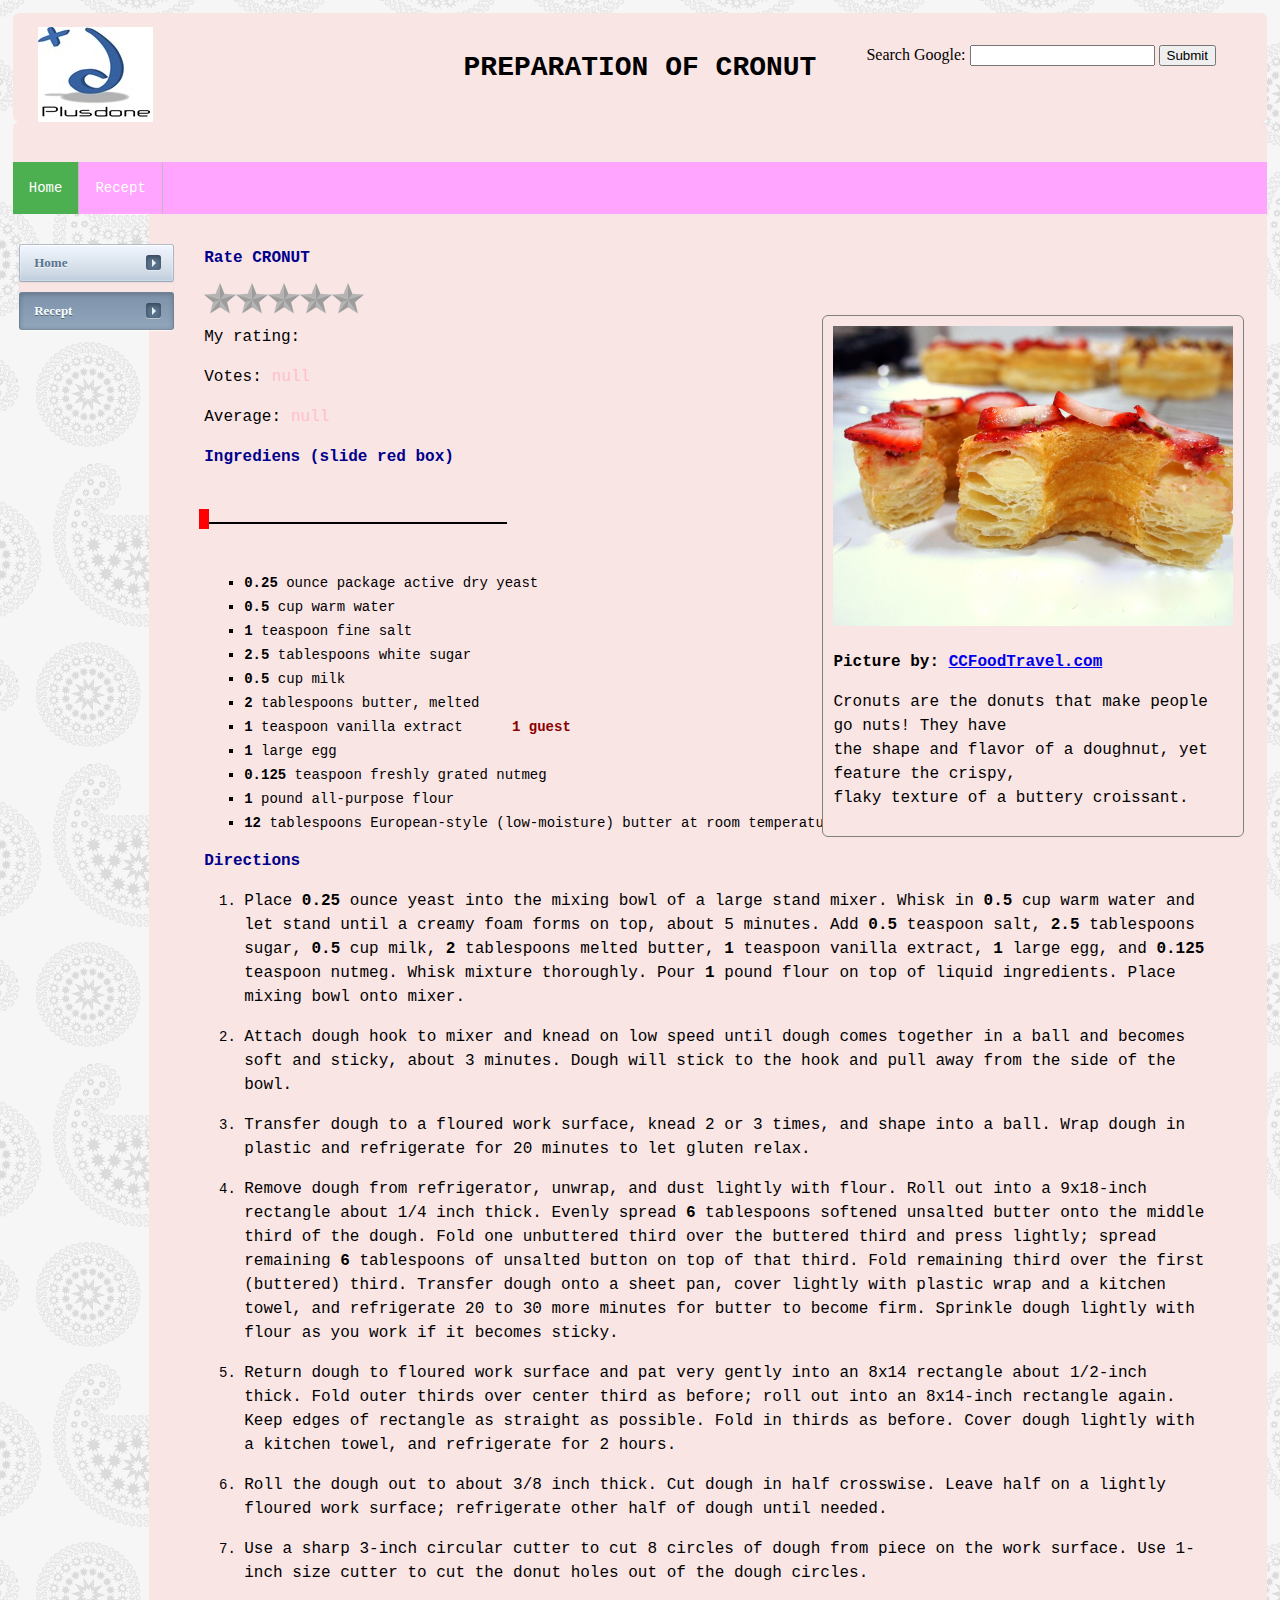
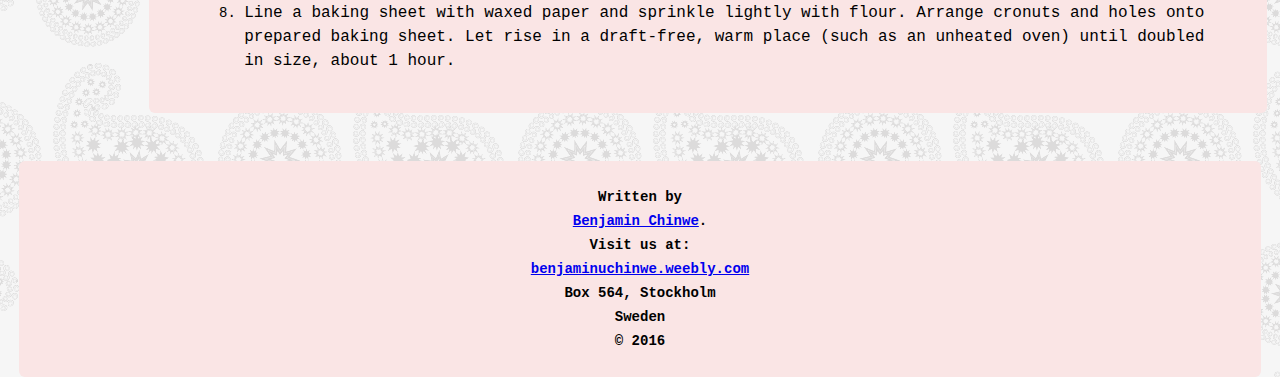
==== html/recept.html @ 6e2b6fce "Update" ====
<!DOCTYPE html>
<html lang="en">
<head>
    <link rel="stylesheet" href="../style/receptStyle.css">
    <meta http-equiv="Content-Type" content="text/html;charset=utf-8"/>
    <script type="text/javascript" src="../jquery-2.1.1.js"></script>
    <script src="https://ajax.googleapis.com/ajax/libs/jquery/1.12.0/jquery.min.js"></script>
    <title>PREPARATION OF CRONUT</title>
</head>
<body>
<header>
    <div id="header1">
        <a href="../index.html"><img style="position: absolute; margin: 0% 5px 5px 0px; top: 3%; left: 3%;"
                                     src="../img/plusdone.jpg" alt="company logo"/>
        </a>

        <h1><strong style="color: #000;">PREPARATION OF CRONUT</strong></h1>
    </div>

    <form style="right: 5%; position:absolute; top: 5%;">
        Search Google:
        <input type="search" name="googlesearch">
        <input type="Submit">
    </form>

    <div>
        <nav class="navigation">
            <ul class="navig">
                <li class="naList"><a class="active" href="../index.html">Home</a></li>
                <li class="naList"><a href="recept.html">Recept</a></li>
            </ul>
        </nav>
    </div>
</header>

<main>
    <figure>
        <br>

        <div class="para">
            <img
                 src="../img/Cronut.jpg" alt="cronut image" width="400" height="300">
            <p><b>Picture by: <a href="http://ccfoodtravel.com/">
            CCFoodTravel.com</a></b></p>

            <p>
                Cronuts are the donuts that make people go nuts! They have <br>
                the shape and flavor of a doughnut, yet feature the crispy, <br>
                flaky texture of a buttery croissant. </p></div>
        <h2><b>Rate CRONUT</b></h2>

        <form class="ratingForm" id="cronutForm">
            <input class="stars" type="radio" id="star1" name="rating" value="1"/><label for="star1"
                                                                                         title="Meh!"></label>
            <input class="stars" type="radio" id="star2" name="rating" value="2"/><label for="star2"
                                                                                         title="Kinda ok"></label>
            <input class="stars" type="radio" id="star3" name="rating" value="3"/><label for="star3"
                                                                                         title="Yeah sure"></label>
            <input class="stars" type="radio" id="star4" name="rating" value="4"/><label for="star4"
                                                                                         title="Pretty good"></label>
            <input class="stars" type="radio" id="star5" name="rating" value="5"/><label for="star5"
                                                                                         title="Cronut rocks!"></label>
        </form>
        <p class="ratingForm">My rating: <span id="myRating"></span></p>

        <p class="ratingForm">Votes: <span id="votes"></span></p>

        <p class="ratingForm">Average: <span id="average"></span></p>
    </figure>


    <figure class="du">
        <h3>Ingrediens (slide red box)</h3>

        <form class="test-result" id="test-result"><b>1 guest</b></form>
        <br>

        <form class="range-slider" id="range-slider-1">
            <span></span>
        </form>
        <br><br>
        <ul class="ing">
            <li ><b id="yeast">0.25 </b> ounce package active dry yeast</li>
            <li ><b id="water">0.5</b> cup warm water</li>
            <li ><b id="salt">1</b> teaspoon fine salt</li>
            <li ><b id="sugar">2.5</b> tablespoons white sugar</li>
            <li ><b id="milk">0.5</b> cup milk</li>
            <li ><b id="butter">2</b> tablespoons butter, melted</li>
            <li ><b id="vanilla">1</b> teaspoon vanilla extract</li>
            <li ><b id="egg">1</b> large egg</li>
            <li ><b id="nutmeg">0.125</b> teaspoon freshly grated nutmeg</li>
            <li ><b id="flour">1</b> pound all-purpose flour</li>
            <li ><b id="euButter">12</b> tablespoons European-style (low-moisture) butter at room
                temperature,
                divided
            </li>
        </ul>

        <h2><b>Directions</b></h2>
        <ol type="1">
            <li>
                <p>Place <strong id="yeast2">0.25 </strong> ounce yeast into the mixing bowl of a large stand mixer.
                    Whisk in
                    <strong id="water2">0.5</strong> cup warm water and let stand until a creamy foam forms on top,
                    about 5 minutes.
                    Add <strong id="salt2">0.5</strong> teaspoon salt, <strong id="sugar2">2.5</strong> tablespoons
                    sugar,
                    <strong id="milk2">0.5</strong> cup milk, <strong id="butter2">2</strong> tablespoons melted butter,
                    <strong id="vanilla2">1</strong> teaspoon vanilla extract, <strong id="egg2">1</strong> large egg,
                    and
                    <strong id="nutmeg2">0.125</strong> teaspoon nutmeg. Whisk mixture thoroughly.
                    Pour <strong id="flour2">1</strong> pound flour on top of liquid ingredients. Place mixing bowl onto
                    mixer.</p>
            </li>
            <li>
                <p>Attach dough hook to mixer and knead on low speed until dough comes together in a ball and becomes
                    soft and sticky, about 3 minutes. Dough will stick to the hook and pull away from the side of the
                    bowl.</p>
            </li>
            <li>
                <p>Transfer dough to a floured work surface, knead 2 or 3 times, and shape into a ball. Wrap dough in
                    plastic and refrigerate for 20 minutes to let gluten relax.</p>
            </li>
            <li>
                <p>Remove dough from refrigerator, unwrap, and dust lightly with flour. Roll out into a 9x18-inch
                    rectangle about 1/4 inch thick. Evenly spread <strong id="euButter2">6</strong> tablespoons softened
                    unsalted butter onto the middle third of the dough. Fold one unbuttered third over the buttered
                    third and press lightly; spread
                    remaining <strong id="euButter3">6</strong> tablespoons of unsalted button on top of that third.
                    Fold remaining third over the first
                    (buttered) third. Transfer dough onto a sheet pan, cover lightly with plastic wrap and a kitchen
                    towel, and refrigerate 20 to 30 more minutes for butter to become firm. Sprinkle dough lightly
                    with flour as you work if it becomes sticky.</p>
            </li>
            <li>
                <p>Return dough to floured work surface and pat very gently into an 8x14 rectangle about 1/2-inch
                    thick. Fold outer thirds over center third as before; roll out into an 8x14-inch rectangle again.
                    Keep edges of rectangle as straight as possible. Fold in thirds as before. Cover dough lightly
                    with a kitchen towel, and refrigerate for 2 hours.</p>
            </li>
            <li>
                <p>Roll the dough out to about 3/8 inch thick. Cut dough in half crosswise. Leave half on a lightly
                    floured work surface; refrigerate other half of dough until needed.</p>
            </li>
            <li>
                <p>Use a sharp 3-inch circular cutter to cut 8 circles of dough from piece on the work surface.
                    Use 1-inch size cutter to cut the donut holes out of the dough circles.</p>
            </li>
            <li>
                <p>Line a baking sheet with waxed paper and sprinkle lightly with flour. Arrange cronuts and holes
                    onto prepared baking sheet. Let rise in a draft-free, warm place (such as an unheated oven)
                    until doubled in size, about 1 hour.</p>
            </li>
        </ol>
    </figure>

</main>


<aside>
    <nav class="side-nav">
        <a href="../index.html" class="side-nav-button">Home</a>
        <a href="recept.html" class="side-nav-button active">Recept</a>
    </nav>
</aside>

<footer>
    <div>
        <strong>
            Written by<br>
            <a href="mailto:chinwe@kth.se">Benjamin Chinwe</a>.<br>
            Visit us at:<br>
            <a href="http://benjaminuchinwe.weebly.com/">benjaminuchinwe.weebly.com</a><br>
            Box 564, Stockholm<br>
            Sweden<br>
            &copy; 2016
        </strong>
    </div>
</footer>
<script src="../script/receptScript.js"></script>
</body>
</html>
---- style/receptStyle.css ----
body {
    margin: 0;
    padding: 0;
    height: 100%;
    background: #E7DCE8 url("../img/background.jpg");
}

nav.navigation {
    position: absolute;
    top: 18%;
    width: 98%;
    left: 1%;
    z-index: 100;
}

h2 {
    color: darkblue;
    text-align: left;
    font-size: 16px;
}
h3{
    color: darkblue;
    text-align: left;
    font-size: 16px;
}
p {
    font-size: 16px;
    text-align: left;
    color: black;
}

figure.img {
    float: inherit;
    border: 1px dotted black;
    margin: 5px 0 0 0;
    width: 100%;
    height: auto;
    position: relative;
}

.navig {
    list-style-type: none;
    margin: 0;
    padding: 0;
    overflow: hidden;
    background-color: #ffa5ff;
}

.naList {
    float: left;
    border-right: 1px solid #bbb;
}

.naList a {
    display: block;
    color: white;
    text-align: center;
    padding: 14px 16px;
    text-decoration: none;
}

li a:hover:not(.active) {
    background-color: #111;
}

.active {
    background-color: #4CAF50;
}

.rating {
    unicode-bidi: bidi-override;
    direction: ltr;
}
.rating > span {
    display: inline-block;
    position: relative;
    width: 1.1em;
}
.rating > span:hover:before,
.rating > span:hover ~ span:before {
    content: "\2605";
    position: inherit;
}

nav {
    display: block;
}

.side-nav {
    width: 155px;
    margin: 5px auto;
    padding: 0px;
    background: #FAE5E5 url("../img/green_leaves_PNG3675.png");
    border-radius: 5px;
    -webkit-box-shadow: inset 0 1px 1px rgba(0, 0, 0, 0.25), 0 1px rgba(255, 255, 255, 0.5);
    box-shadow: inset 0 1px 1px rgba(0, 0, 0, 0.25), 0 1px rgba(255, 255, 255, 0.5);
    float: left;
    position: absolute;
    top: 26.5%;
    left: 1.5%;
}

.side-nav-button, .side-nav:active .active {
    display: block;
    position: relative;
    height: 36px;
    line-height: 36px;
    margin-bottom: 10px;
    padding: 0 14px;
    font-size: 13px;
    font-weight: bold;
    color: #597490;
    text-decoration: none;
    text-shadow: 0 1px rgba(255, 255, 255, 0.8);
    background: #d8e6f4;
    background-clip: padding-box;
    border: 1px solid;
    border-color: #b2bcc8 #acb6c0 #97abba;
    border-radius: 3px;
    background-image: -webkit-linear-gradient(top, #f1f6ff, #d3dde7 70%, #bfcddc);
    background-image: -moz-linear-gradient(top, #f1f6ff, #d3dde7 70%, #bfcddc);
    background-image: -o-linear-gradient(top, #f1f6ff, #d3dde7 70%, #bfcddc);
    background-image: linear-gradient(to bottom, #f1f6ff, #d3dde7 70%, #bfcddc);
    -webkit-box-shadow: inset 0 1px white, inset 0 0 0 1px rgba(255, 255, 255, 0.25), 0 1px 1px rgba(0, 0, 0, 0.06);
    box-shadow: inset 0 1px white, inset 0 0 0 1px rgba(255, 255, 255, 0.25), 0 1px 1px rgba(0, 0, 0, 0.06);
}

.side-nav-button:before, .side-nav-button:after {
    content: '';
    position: absolute;
}

.side-nav-button:before {
    top: 10px;
    right: 12px;
    width: 15px;
    height: 15px;
    background: #59718a;
    border-radius: 3px;
    -webkit-box-shadow: inset 0 2px 4px rgba(0, 0, 0, 0.4), 0 1px rgba(255, 255, 255, 0.4);
    box-shadow: inset 0 2px 4px rgba(0, 0, 0, 0.4), 0 1px rgba(255, 255, 255, 0.4);
}

.side-nav-button:after {
    top: 14px;
    right: 13px;
    border: 4px solid transparent;
    border-left: 4px solid #ecf1f7;
}

.side-nav-button:hover, .side-nav-button.active, .side-nav-button.active, .side-nav-button.active:active {
    color: #f6fdff;
    text-shadow: 0 1px rgba(0, 0, 0, 0.4);
    background-clip: border-box;
}

.side-nav-button:hover {
    background: #99abb9;
    border-color: #718190;
    background-image: -webkit-linear-gradient(top, #99abb9, #7e93a8);
    background-image: -moz-linear-gradient(top, #99abb9, #7e93a8);
    background-image: -o-linear-gradient(top, #99abb9, #7e93a8);
    background-image: linear-gradient(to bottom, #99abb9, #7e93a8);
    -webkit-box-shadow: inset 0 1px rgba(255, 255, 255, 0.3), inset 0 0 0 1px rgba(255, 255, 255, 0.15), 0 1px rgba(255, 255, 255, 0.3);
    box-shadow: inset 0 1px rgba(255, 255, 255, 0.3), inset 0 0 0 1px rgba(255, 255, 255, 0.15), 0 1px rgba(255, 255, 255, 0.3);
}

.side-nav-button:active, .side-nav-button.active, .side-nav-button.active:active {
    background: #7d91a9;
    border-color: #708191 #6d8295 #7b8c9e;
    background-image: -webkit-linear-gradient(top, #7d91a9, #92a7bc);
    background-image: -moz-linear-gradient(top, #7d91a9, #92a7bc);
    background-image: -o-linear-gradient(top, #7d91a9, #92a7bc);
    background-image: linear-gradient(to bottom, #7d91a9, #92a7bc);
    -webkit-box-shadow: inset 0 1px 5px rgba(0, 0, 0, 0.2), 0 1px rgba(255, 255, 255, 0.4);
    box-shadow: inset 0 1px 5px rgba(0, 0, 0, 0.2), 0 1px rgba(255, 255, 255, 0.4);
}

.side-nav-button:last-child {
    margin-bottom: 0;
}

div {
    background: #FAE5E5 url("../img/green_leaves_PNG3675.png");
    background-size: cover;
    border-radius: 6px;
    color: black;
    display: block;
    font: 14px/24px "Source Code Pro", Inconsolata, "Comic Sans MS", Terminal, "Lucida Console", Courier;
    padding: 24px 15px;
    text-align: center;
    height: auto;
    width: auto;

}
main{
    background: #FAE5E5 url("../img/green_leaves_PNG3675.png");
    background-size: cover;
    border-radius: 6px;
    color: black;
    display: block;
    font: 14px/24px "Source Code Pro", Inconsolata, "Comic Sans MS", Terminal, "Lucida Console", Courier;
    padding: 24px 15px;

    float: right;
    width: 85%;
    margin: 0 1% 24px 1%;
}
header {
    margin: 1% 1% 0px 1%;
}

aside,
footer {
    margin: 0 1.5% 24px 1.5%;
}

section {
    float: right;
    width: 41%;
    margin: 0 1% 24px 1%;
}

aside {
    float: left;
    width: 110px;
    left: 3%;
}

footer {
    clear: both;
    margin-bottom: 0;
}


.range-slider {
    width:300px;
    height:20px;
    margin:0 auto 1em;
    position:relative;
    float: left;
    cursor:e-resize;
}
.range-slider:before {
    content:"";
    display:block;
    position:absolute;
    top:13px;
    left:0;
    width:100%;
    height:2px;
    background-color:black;
    margin: 0% 1% 10px 1%;
}
.range-slider span {
    display:block;
    height:inherit;
    position:relative;
    z-index:2;
    background-color:red;
    cursor:inherit;
}

/* Test result */
.test-result {
    position:absolute;
    top:80%;
    left:40%;
    line-height:1;
    color: darkred;
}


.ratingForm {
    display: flex;
    align-items: center;
    margin-top: 10px;
    font-size: 16px;
}
.stars {
    display: none;
}

input[type=radio] + label {
    display:inline-block;
    width: 32px;
    height: 32px;
    background: url(../img/star_grey.png) left center no-repeat;
}
.ratingForm img {
    width: 30px;
    height: 30px;
}
.ratingForm span {
    color: pink;
    margin-left: 10px;
}
ul.ing {
    list-style: square outside;
}

.CronutImg{
    position: absolute;
    top: 35%;
    left:15%;
    margin: 0px 10px 10px 0px;
    display: block;
    width: 450px;
    padding: 10px;
    border: 1px solid gray;
}
.para{
    position: absolute;
    top: 35%;
    right:2%;
    margin: 0px 10px 10px 0px;
    display: block;
    width: 400px;
    padding: 10px;
    border: 1px solid gray;
}
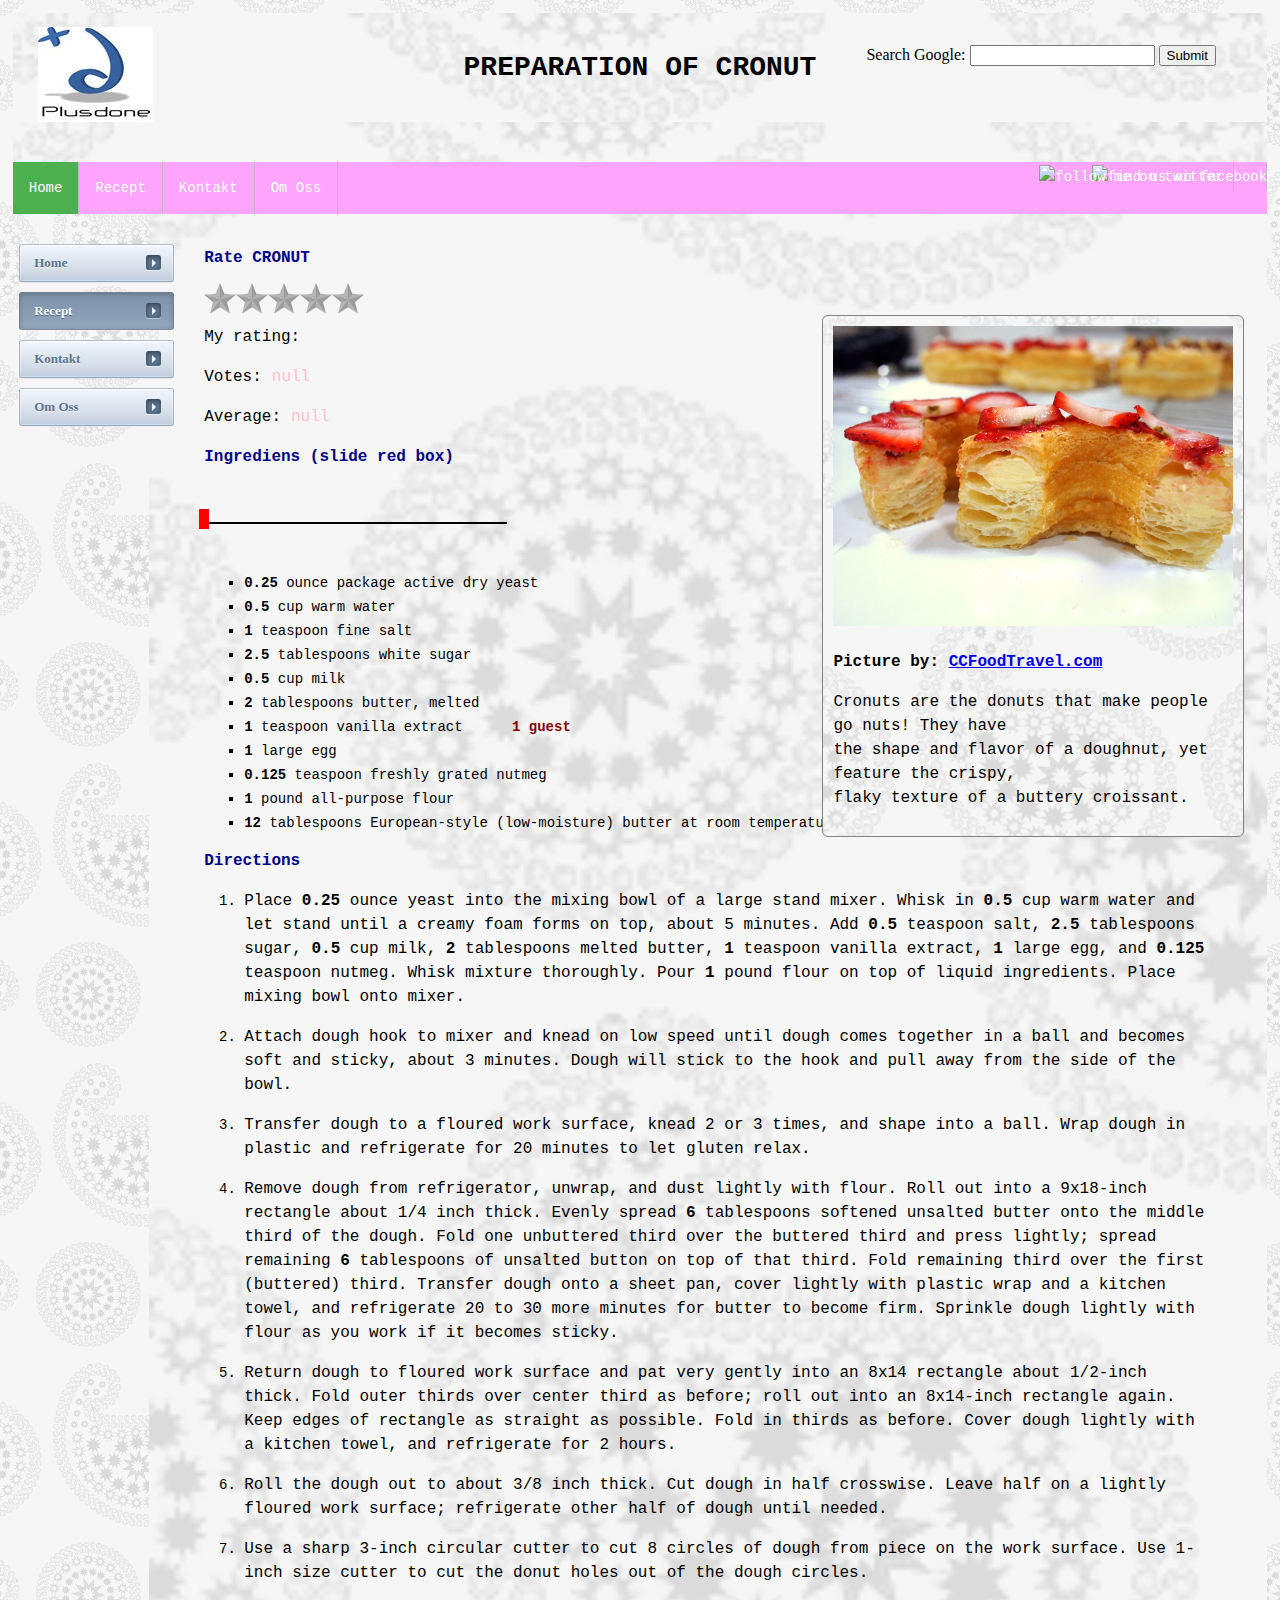
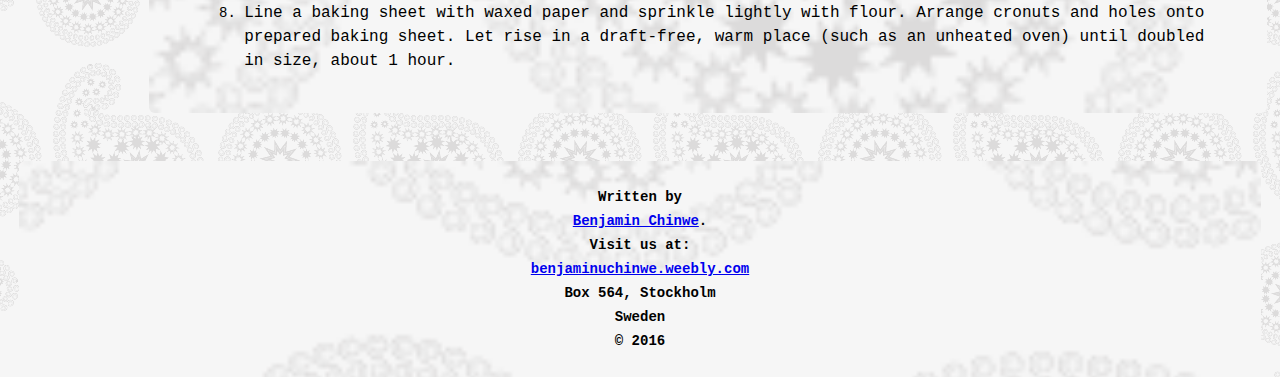
==== commit 1b7b3738: "update" ====
--- a/html/recept.html
+++ b/html/recept.html
@@ -28,6 +28,18 @@
             <ul class="navig">
                 <li class="naList"><a class="active" href="../index.html">Home</a></li>
                 <li class="naList"><a href="recept.html">Recept</a></li>
+                <li class="naList"><a href="html/kontakt.html">Kontakt</a></li>
+                <li class="naList"><a href="html/about.html">Om Oss</a></li>
+                <li style="float:right;list-style-type:none;" class="naList">
+                    <a target="_blank" title="find us on Facebook"
+                       href="http://www.facebook.com/Cronuts-479844365427644"><img
+                            alt="find us on facebook" src="img/facebook-c_130x50.png"
+                            style="position: absolute; right: 0; top: 6%"
+                            border=0></a></li>
+                <li style="float:right;list-style-type:none;" class="naList">
+                    <a target="_blank" title="follow me on twitter" href="http://www.twitter.com/search?q=%23CRONUT"><img
+                            alt="follow me on twitter" src="img/twitter-b_40x40.png" style="position: absolute; right: 3.5%; top: 6%"
+                            border=0></a></li>
             </ul>
         </nav>
     </div>
@@ -161,6 +173,8 @@
     <nav class="side-nav">
         <a href="../index.html" class="side-nav-button">Home</a>
         <a href="recept.html" class="side-nav-button active">Recept</a>
+        <a href="html/kontakt.html" class="side-nav-button">Kontakt</a>
+        <a href="html/about.html" class="side-nav-button">Om Oss</a>
     </nav>
 </aside>
 
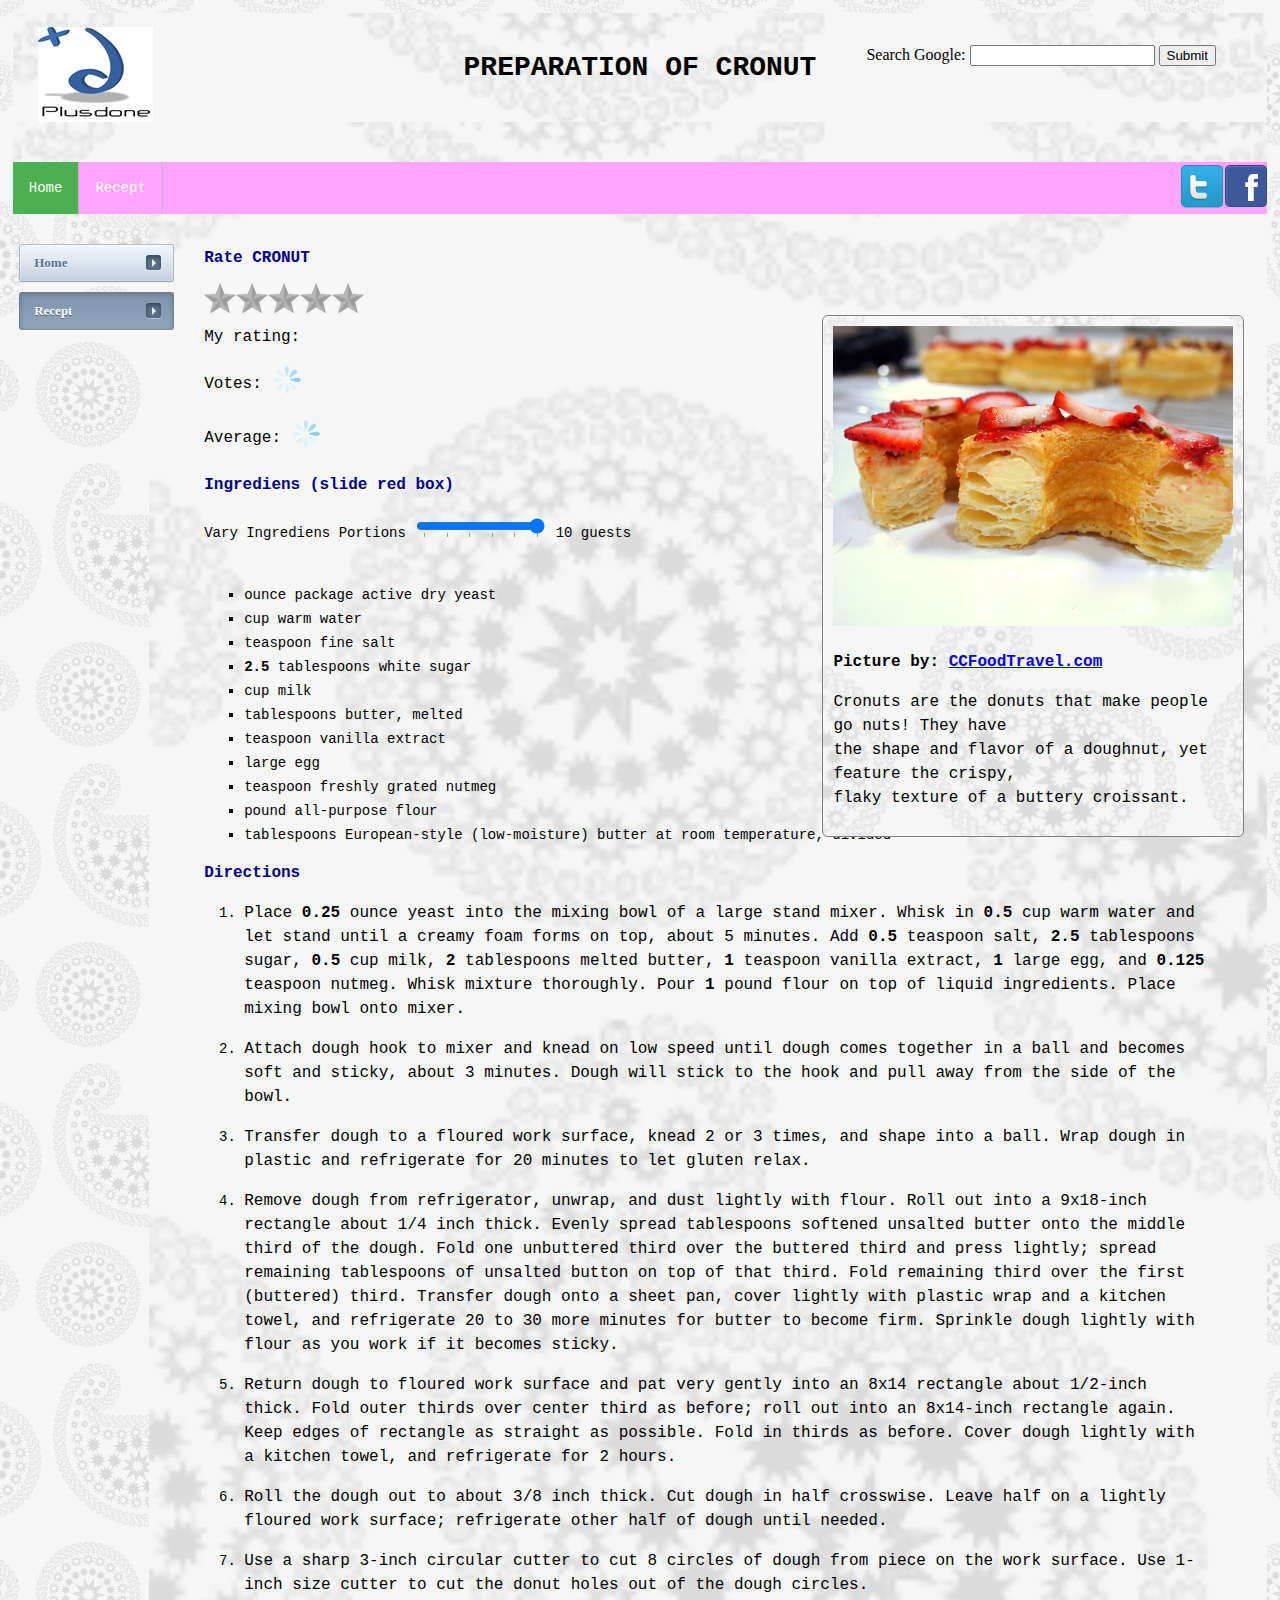
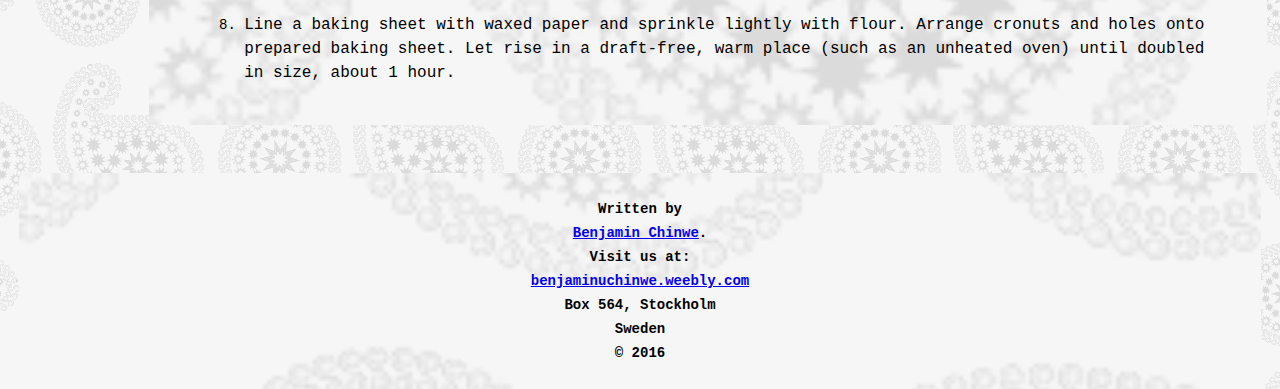
==== commit 97dccf3c: "update" ====
--- a/html/recept.html
+++ b/html/recept.html
@@ -3,7 +3,6 @@
 <head>
     <link rel="stylesheet" href="../style/receptStyle.css">
     <meta http-equiv="Content-Type" content="text/html;charset=utf-8"/>
-    <script type="text/javascript" src="../jquery-2.1.1.js"></script>
     <script src="https://ajax.googleapis.com/ajax/libs/jquery/1.12.0/jquery.min.js"></script>
     <title>PREPARATION OF CRONUT</title>
 </head>
@@ -28,17 +27,15 @@
             <ul class="navig">
                 <li class="naList"><a class="active" href="../index.html">Home</a></li>
                 <li class="naList"><a href="recept.html">Recept</a></li>
-                <li class="naList"><a href="html/kontakt.html">Kontakt</a></li>
-                <li class="naList"><a href="html/about.html">Om Oss</a></li>
                 <li style="float:right;list-style-type:none;" class="naList">
                     <a target="_blank" title="find us on Facebook"
                        href="http://www.facebook.com/Cronuts-479844365427644"><img
-                            alt="find us on facebook" src="img/facebook-c_130x50.png"
+                            alt="find us on facebook" src="../img/facebook-c_130x50.png"
                             style="position: absolute; right: 0; top: 6%"
                             border=0></a></li>
                 <li style="float:right;list-style-type:none;" class="naList">
                     <a target="_blank" title="follow me on twitter" href="http://www.twitter.com/search?q=%23CRONUT"><img
-                            alt="follow me on twitter" src="img/twitter-b_40x40.png" style="position: absolute; right: 3.5%; top: 6%"
+                            alt="follow me on twitter" src="../img/twitter-b_40x40.png" style="position: absolute; right: 3.5%; top: 6%"
                             border=0></a></li>
             </ul>
         </nav>
@@ -61,7 +58,7 @@
                 flaky texture of a buttery croissant. </p></div>
         <h2><b>Rate CRONUT</b></h2>
 
-        <form class="ratingForm" id="cronutForm">
+        <form class="ratingForm">
             <input class="stars" type="radio" id="star1" name="rating" value="1"/><label for="star1"
                                                                                          title="Meh!"></label>
             <input class="stars" type="radio" id="star2" name="rating" value="2"/><label for="star2"
@@ -84,12 +81,17 @@
     <figure class="du">
         <h3>Ingrediens (slide red box)</h3>
 
-        <form class="test-result" id="test-result"><b>1 guest</b></form>
-        <br>
-
-        <form class="range-slider" id="range-slider-1">
-            <span></span>
-        </form>
+        <label for="fader">Vary Ingrediens Portions</label>
+        <input type="range" min="0" max="10" value="10" id="fader" step="1" list="volsettings" oninput="outputUpdate(value)">
+        <datalist id="volsettings">
+            <option>0</option>
+            <option>2</option>
+            <option>4</option>
+            <option>6</option>
+            <option>8</option>
+            <option>10</option>
+        </datalist>
+        <output for="fader" id="volume">10 guests</output>
         <br><br>
         <ul class="ing">
             <li ><b id="yeast">0.25 </b> ounce package active dry yeast</li>
@@ -173,8 +175,6 @@
     <nav class="side-nav">
         <a href="../index.html" class="side-nav-button">Home</a>
         <a href="recept.html" class="side-nav-button active">Recept</a>
-        <a href="html/kontakt.html" class="side-nav-button">Kontakt</a>
-        <a href="html/about.html" class="side-nav-button">Om Oss</a>
     </nav>
 </aside>
 
--- a/style/receptStyle.css
+++ b/style/receptStyle.css
@@ -319,3 +319,20 @@
     padding: 10px;
     border: 1px solid gray;
 }
+
+input[type=range],
+::-moz-range-track,
+::-ms-track {
+    -webkit-appearance: none;
+    background-color:darkred;
+    width: 250px;
+    height:20px;
+}
+::-webkit-slider-thumb,
+::-moz-range-thumb,
+::-ms-thumb {
+    -webkit-appearance: none;
+    background-color: #666;
+    width: 10px;
+    height: 20px;
+}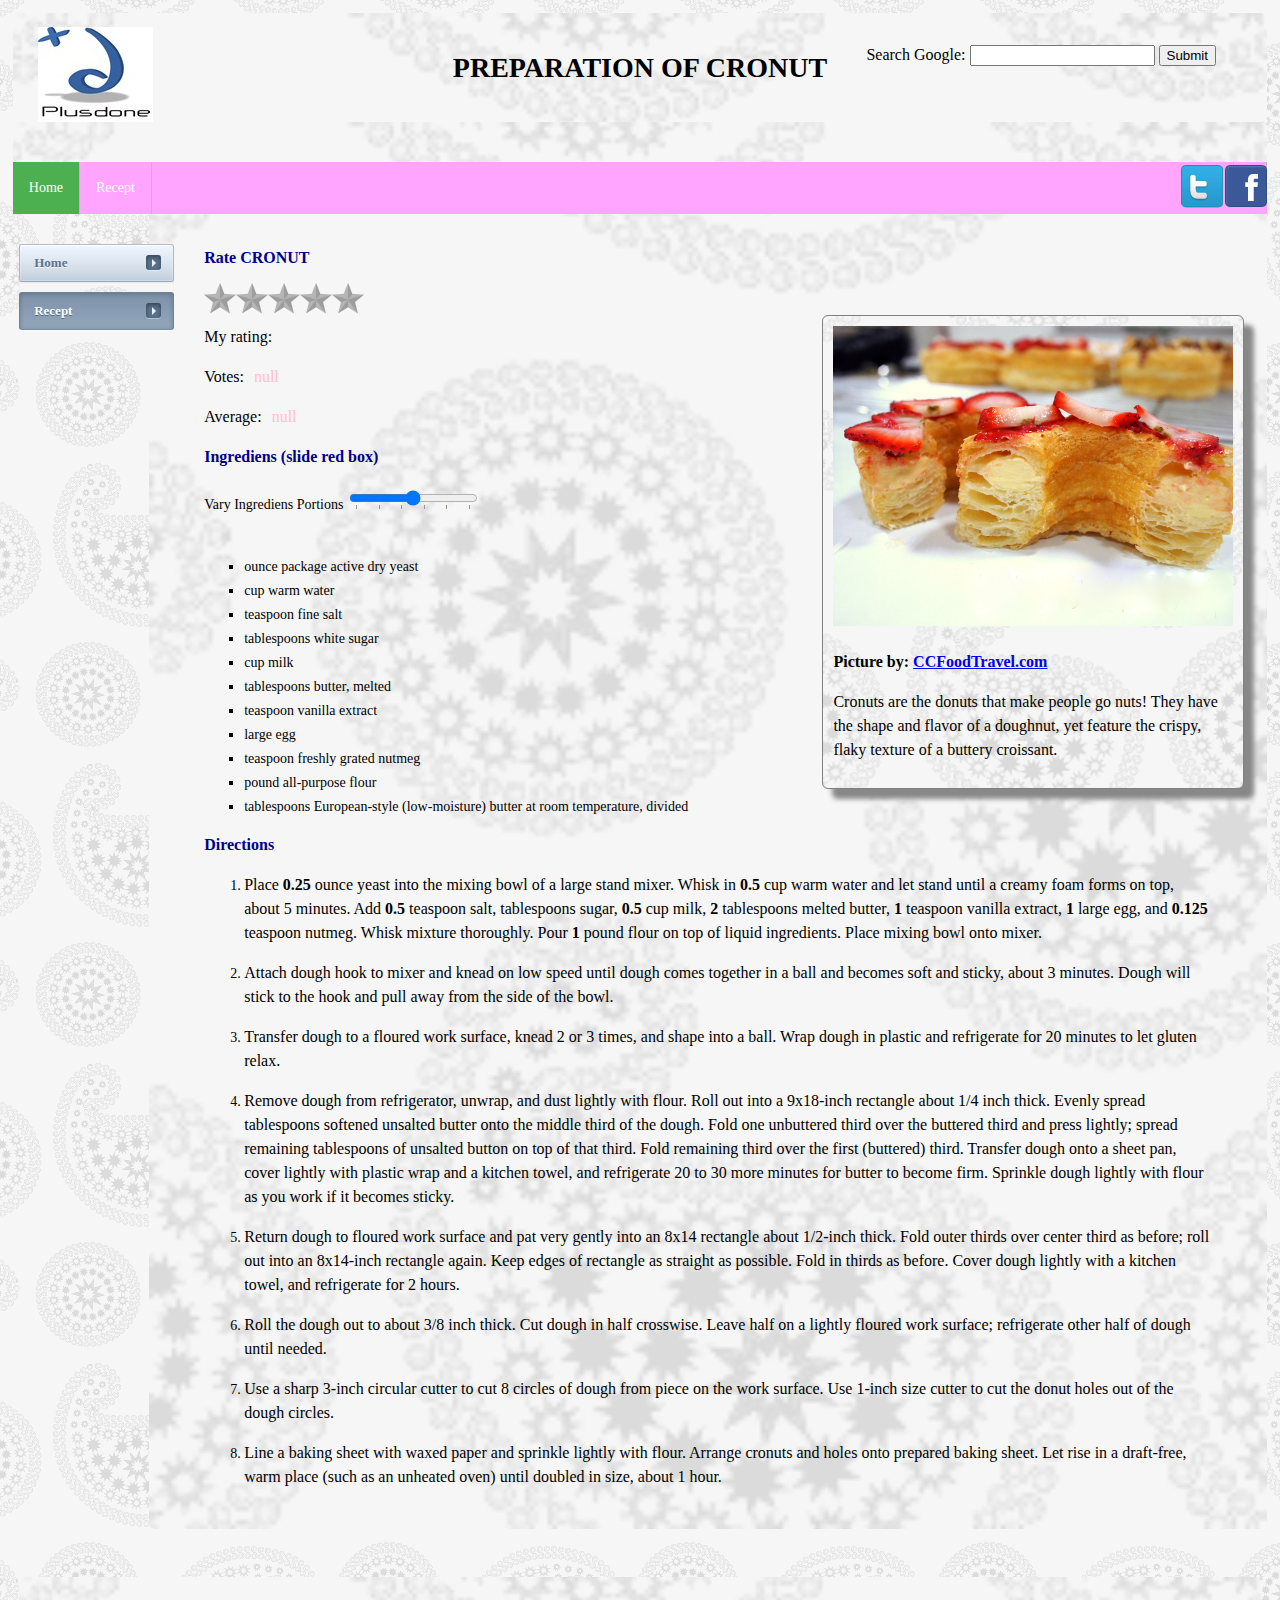
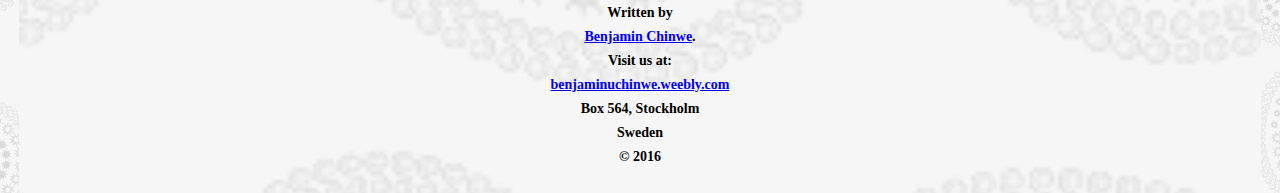
==== commit 27d21e3c: "update" ====
--- a/html/recept.html
+++ b/html/recept.html
@@ -82,7 +82,7 @@
         <h3>Ingrediens (slide red box)</h3>
 
         <label for="fader">Vary Ingrediens Portions</label>
-        <input type="range" min="0" max="10" value="10" id="fader" step="1" list="volsettings" oninput="outputUpdate(value)">
+        <input type="range" min="0" max="10" value="2" id="fader" step="1" list="volsettings" oninput="outputUpdate(value)">
         <datalist id="volsettings">
             <option>0</option>
             <option>2</option>
@@ -91,7 +91,7 @@
             <option>8</option>
             <option>10</option>
         </datalist>
-        <output for="fader" id="volume">10 guests</output>
+        <output for="fader" id="volume">0 guests</output>
         <br><br>
         <ul class="ing">
             <li ><b id="yeast">0.25 </b> ounce package active dry yeast</li>
--- a/style/receptStyle.css
+++ b/style/receptStyle.css
@@ -65,21 +65,6 @@
 
 .active {
     background-color: #4CAF50;
-}
-
-.rating {
-    unicode-bidi: bidi-override;
-    direction: ltr;
-}
-.rating > span {
-    display: inline-block;
-    position: relative;
-    width: 1.1em;
-}
-.rating > span:hover:before,
-.rating > span:hover ~ span:before {
-    content: "\2605";
-    position: inherit;
 }
 
 nav {
@@ -98,6 +83,7 @@
     position: absolute;
     top: 26.5%;
     left: 1.5%;
+
 }
 
 .side-nav-button, .side-nav:active .active {
@@ -186,7 +172,7 @@
     border-radius: 6px;
     color: black;
     display: block;
-    font: 14px/24px "Source Code Pro", Inconsolata, "Comic Sans MS", Terminal, "Lucida Console", Courier;
+    font: 14px/24px "Source Code Pro", Inconsolata, "Times New Roman", Terminal, "Times New Roman", Courier;
     padding: 24px 15px;
     text-align: center;
     height: auto;
@@ -199,9 +185,8 @@
     border-radius: 6px;
     color: black;
     display: block;
-    font: 14px/24px "Source Code Pro", Inconsolata, "Comic Sans MS", Terminal, "Lucida Console", Courier;
+    font: 14px/24px "Source Code Pro", Inconsolata, "Times New Roman", Terminal, "Times New Roman", Courier;
     padding: 24px 15px;
-
     float: right;
     width: 85%;
     margin: 0 1% 24px 1%;
@@ -233,33 +218,6 @@
 }
 
 
-.range-slider {
-    width:300px;
-    height:20px;
-    margin:0 auto 1em;
-    position:relative;
-    float: left;
-    cursor:e-resize;
-}
-.range-slider:before {
-    content:"";
-    display:block;
-    position:absolute;
-    top:13px;
-    left:0;
-    width:100%;
-    height:2px;
-    background-color:black;
-    margin: 0% 1% 10px 1%;
-}
-.range-slider span {
-    display:block;
-    height:inherit;
-    position:relative;
-    z-index:2;
-    background-color:red;
-    cursor:inherit;
-}
 
 /* Test result */
 .test-result {
@@ -308,6 +266,7 @@
     width: 450px;
     padding: 10px;
     border: 1px solid gray;
+    box-shadow: 10px 10px 5px #888888;
 }
 .para{
     position: absolute;
@@ -318,6 +277,7 @@
     width: 400px;
     padding: 10px;
     border: 1px solid gray;
+    box-shadow: 10px 10px 5px #888888;
 }
 
 input[type=range],
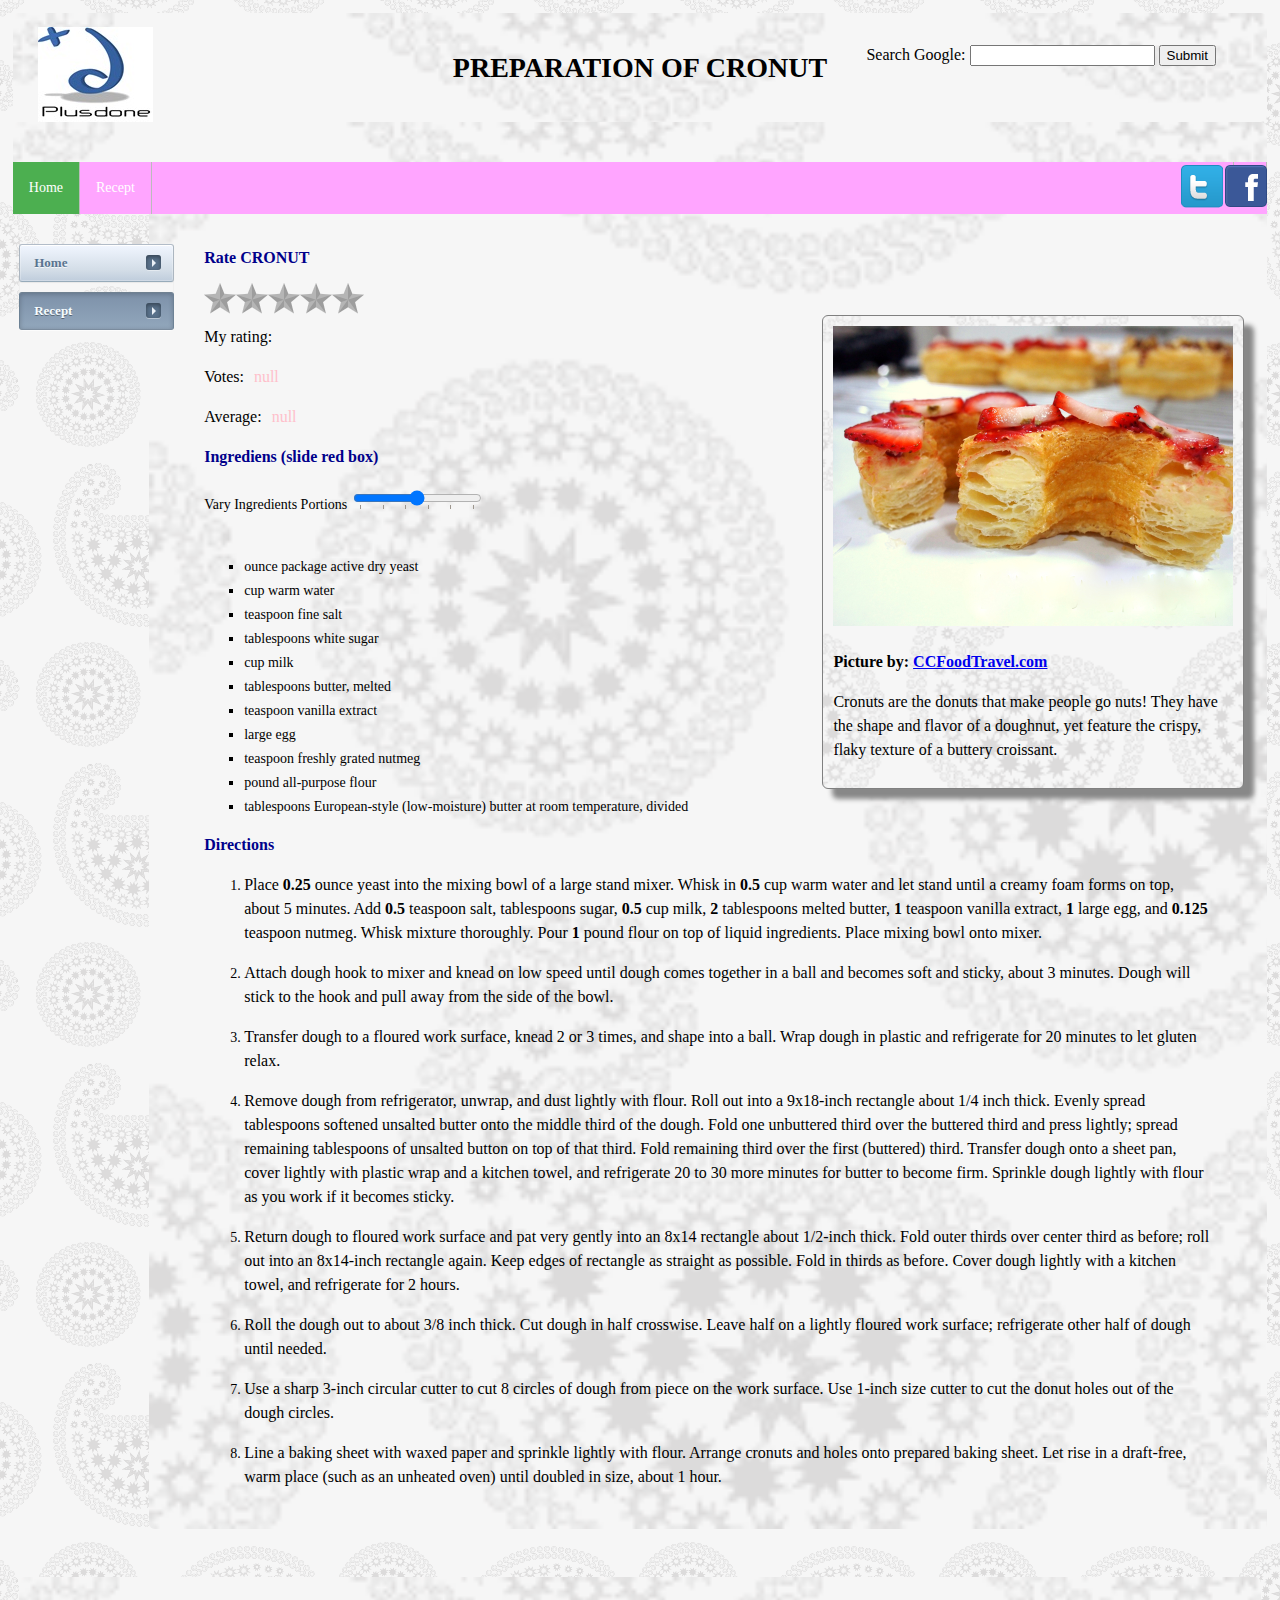
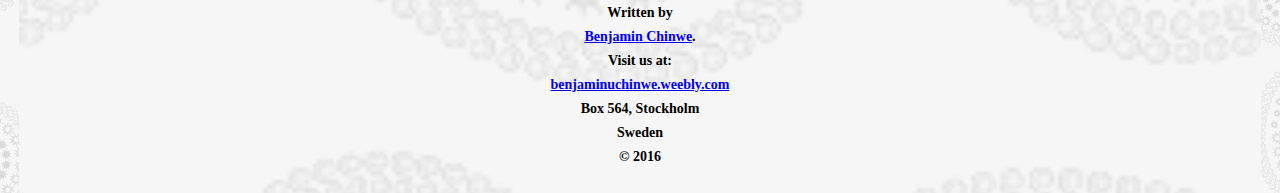
==== commit 6dfa3bc9: "Merge 8213ebd8f3e0f6bd507340e4136b9959822dd6aa into 6e2b6fce89be122c7313cdf003821ef87e9f26cf" ====
--- a/html/recept.html
+++ b/html/recept.html
@@ -81,7 +81,7 @@
     <figure class="du">
         <h3>Ingrediens (slide red box)</h3>
 
-        <label for="fader">Vary Ingrediens Portions</label>
+        <label for="fader">Vary Ingredients Portions</label>
         <input type="range" min="0" max="10" value="2" id="fader" step="1" list="volsettings" oninput="outputUpdate(value)">
         <datalist id="volsettings">
             <option>0</option>
